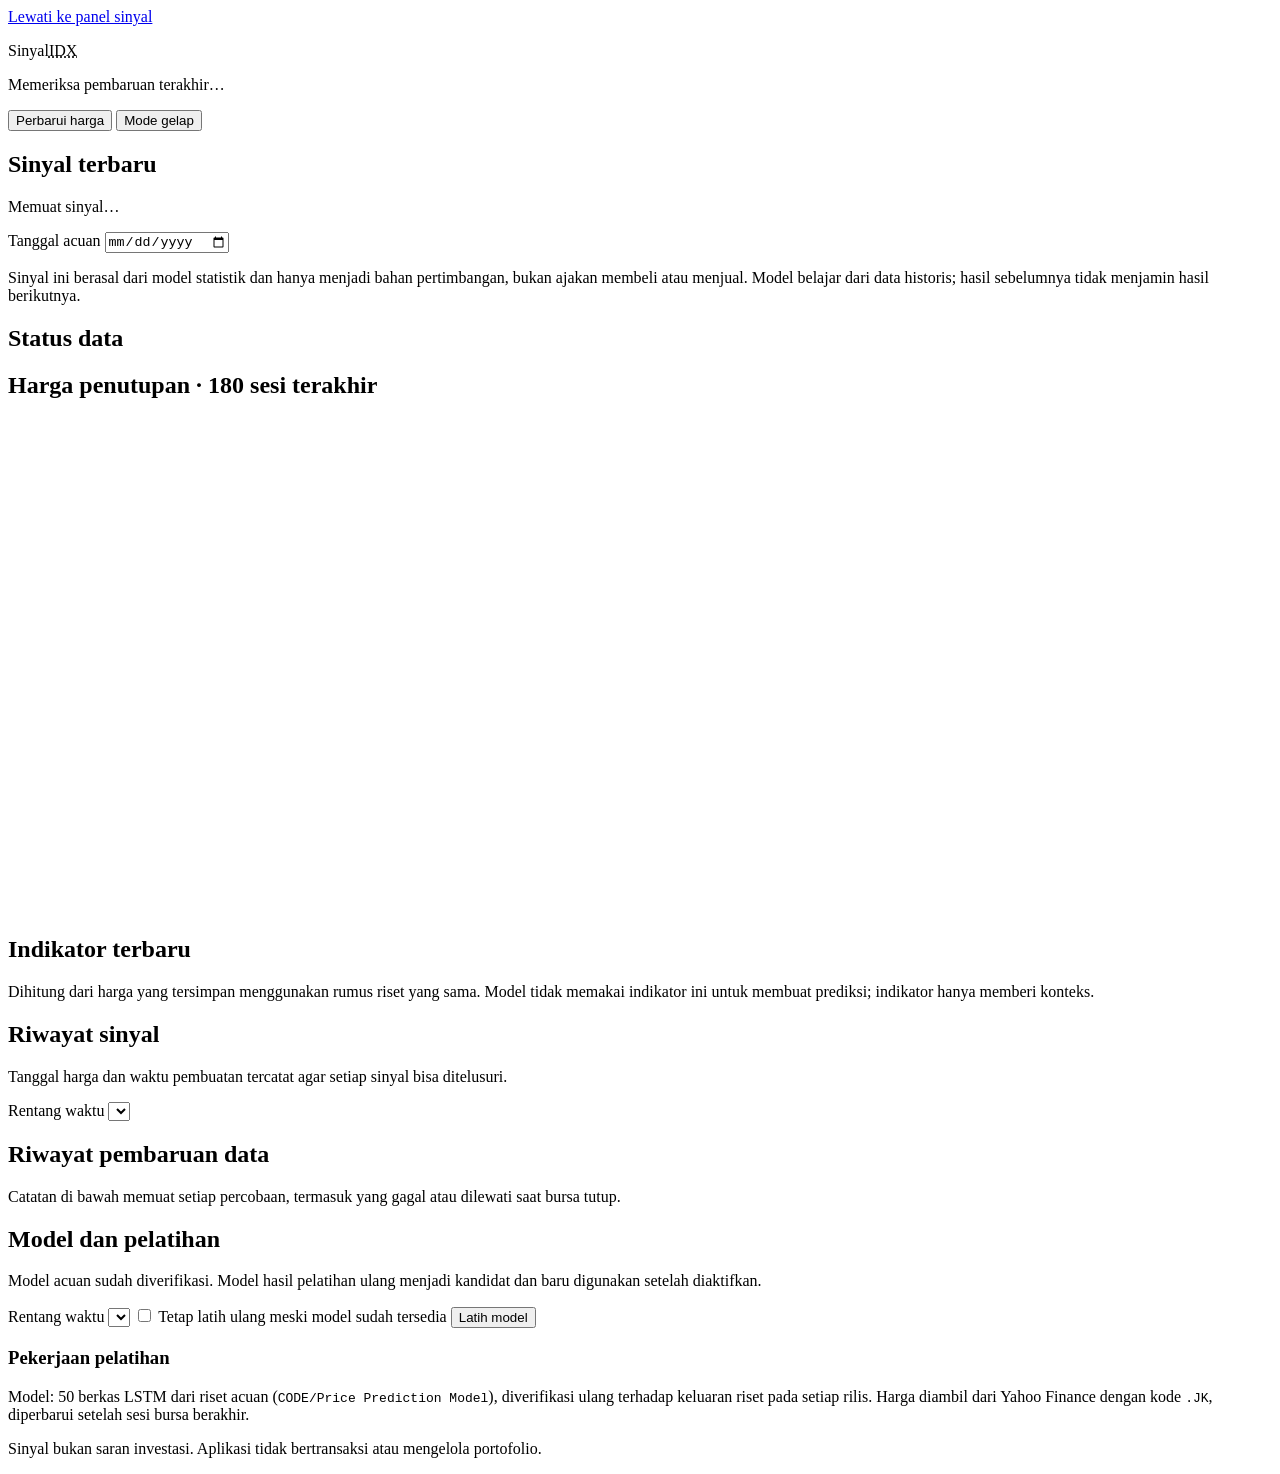
==== idx_signal/static/index.html @ dcb73e06 "Add a custom reference date for historical signal reruns 🤖 Generated with Codebuff Co-Authored-By: C" ====
<!doctype html>
<html lang="id" data-theme="light">
  <head>
    <meta charset="utf-8" />
    <meta name="viewport" content="width=device-width, initial-scale=1" />
    <title>Sinyal IDX — ringkasan saham</title>
    <meta
      name="description"
      content="Pantau harga dan sinyal model untuk sepuluh saham pilihan di Bursa Efek Indonesia."
    />
    <link rel="preconnect" href="https://fonts.googleapis.com" />
    <link rel="preconnect" href="https://fonts.gstatic.com" crossorigin />
    <link
      href="https://fonts.googleapis.com/css2?family=IBM+Plex+Sans:wght@400;500;600&display=swap"
      rel="stylesheet"
    />
    <link rel="stylesheet" href="/static/app.css" />
  </head>
  <body>
    <a class="skip-link" href="#signals">Lewati ke panel sinyal</a>

    <header class="topbar">
      <p class="wordmark">Sinyal<abbr title="Bursa Efek Indonesia">IDX</abbr></p>
      <p class="freshness" id="freshness" aria-live="polite">Memeriksa pembaruan terakhir…</p>
      <div class="topbar-actions">
        <button type="button" class="button" id="refresh-button">Perbarui harga</button>
        <button type="button" class="button button-quiet" id="theme-toggle" aria-pressed="false">
          Mode gelap
        </button>
      </div>
    </header>

    <div class="banner" id="banner" role="status" hidden></div>

    <main class="layout">
      <section class="panel" id="signals" aria-labelledby="signals-heading">
        <div class="panel-head">
          <div>
            <h1 id="signals-heading">Sinyal terbaru</h1>
            <p class="panel-sub" id="signals-sub">Memuat sinyal…</p>
          </div>
          <p class="reference-price" id="reference-price"></p>
        </div>

        <div class="rail" id="ticker-rail" role="group" aria-label="Pilih saham"></div>

        <div class="date-control">
          <label class="field" for="reference-date">
            <span>Tanggal acuan</span>
            <input
              type="date"
              id="reference-date"
              aria-describedby="date-hint date-message"
            />
          </label>
          <p class="date-hint" id="date-hint"></p>
          <button type="button" class="button button-quiet" id="latest-signals" hidden>
            Kembali ke sinyal terbaru
          </button>
          <p class="date-message" id="date-message" role="alert"></p>
        </div>

        <div class="signal-state" id="signal-state" aria-live="polite"></div>

        <div class="signal-body" id="signal-body" hidden>
          <table class="signal-table">
            <caption class="visually-hidden">
              Sinyal saham terpilih menurut rentang waktu
            </caption>
            <thead>
              <tr>
                <th scope="col">Rentang waktu</th>
                <th scope="col">Sinyal</th>
                <th scope="col">Harga perkiraan</th>
                <th scope="col">Perubahan</th>
                <th scope="col">Perkiraan tanggal</th>
                <th scope="col">Model</th>
              </tr>
            </thead>
            <tbody id="signal-rows"></tbody>
          </table>
          <p class="signal-note" id="signal-note"></p>
          <ul class="signal-warnings" id="signal-warnings" hidden></ul>
        </div>

        <p class="disclaimer">
          Sinyal ini berasal dari model statistik dan hanya menjadi bahan pertimbangan, bukan ajakan membeli atau menjual.
          Model belajar dari data historis; hasil sebelumnya tidak menjamin hasil berikutnya.
        </p>
      </section>

      <div class="context">
        <section class="card" aria-labelledby="freshness-heading">
          <h2 id="freshness-heading">Status data</h2>
          <dl class="facts" id="freshness-facts"></dl>
        </section>

        <section class="card" aria-labelledby="chart-heading">
          <h2 id="chart-heading">Harga penutupan · 180 sesi terakhir</h2>
          <figure class="chart">
            <svg
              id="price-chart"
              viewBox="0 0 480 200"
              preserveAspectRatio="none"
              role="img"
              aria-labelledby="chart-caption"
            ></svg>
            <figcaption id="chart-caption" class="chart-caption"></figcaption>
          </figure>
          <dl class="facts facts-inline" id="chart-facts"></dl>
        </section>

        <section class="card" aria-labelledby="context-heading">
          <h2 id="context-heading">Indikator terbaru</h2>
          <dl class="facts facts-inline" id="indicator-facts"></dl>
          <p class="card-note">
            Dihitung dari harga yang tersimpan menggunakan rumus riset yang sama.
            Model tidak memakai indikator ini untuk membuat prediksi; indikator hanya memberi konteks.
          </p>
        </section>
      </div>

      <section class="panel wide" id="history" aria-labelledby="history-heading">
        <div class="panel-head">
          <div>
            <h2 id="history-heading">Riwayat sinyal</h2>
            <p class="panel-sub">
              Tanggal harga dan waktu pembuatan tercatat agar setiap sinyal bisa ditelusuri.
            </p>
          </div>
          <label class="field">
            <span>Rentang waktu</span>
            <select id="history-horizon"></select>
          </label>
        </div>
        <div class="signal-state" id="history-state" aria-live="polite"></div>
        <div class="table-scroll" id="history-wrap" hidden>
          <table class="plain-table">
            <caption class="visually-hidden">Riwayat sinyal untuk saham terpilih</caption>
            <thead>
              <tr>
                <th scope="col">Harga per</th>
                <th scope="col">Sinyal</th>
                <th scope="col">Harga acuan</th>
                <th scope="col">Harga perkiraan</th>
                <th scope="col">Perubahan</th>
                <th scope="col">Perkiraan tanggal</th>
                <th scope="col">Waktu dibuat</th>
              </tr>
            </thead>
            <tbody id="history-rows"></tbody>
          </table>
        </div>
      </section>

      <section class="panel wide" id="updates" aria-labelledby="updates-heading">
        <div class="panel-head">
          <div>
            <h2 id="updates-heading">Riwayat pembaruan data</h2>
            <p class="panel-sub">
              Catatan di bawah memuat setiap percobaan, termasuk yang gagal atau dilewati saat bursa tutup.
            </p>
          </div>
        </div>
        <div class="signal-state" id="updates-state" aria-live="polite"></div>
        <ol class="log-list" id="update-list"></ol>
      </section>

      <section class="panel wide" id="models" aria-labelledby="models-heading">
        <div class="panel-head">
          <div>
            <h2 id="models-heading">Model dan pelatihan</h2>
            <p class="panel-sub">
              Model acuan sudah diverifikasi. Model hasil pelatihan ulang menjadi kandidat dan baru digunakan setelah diaktifkan.
            </p>
          </div>
        </div>

        <form class="train-form" id="train-form">
          <label class="field">
            <span>Rentang waktu</span>
            <select id="train-horizon"></select>
          </label>
          <label class="checkbox">
            <input type="checkbox" id="train-force" />
            <span>Tetap latih ulang meski model sudah tersedia</span>
          </label>
          <button type="submit" class="button" id="train-submit">Latih model</button>
        </form>

        <div class="signal-state" id="models-state" aria-live="polite"></div>
        <div class="table-scroll" id="versions-wrap" hidden>
          <table class="plain-table">
            <caption class="visually-hidden">
              Versi model untuk saham terpilih beserta metrik holdout
            </caption>
            <thead>
              <tr>
                <th scope="col">Rentang waktu</th>
                <th scope="col">Versi</th>
                <th scope="col">Asal</th>
                <th scope="col">Akurasi</th>
                <th scope="col">Presisi</th>
                <th scope="col">Sensitivitas</th>
                <th scope="col">F1</th>
                <th scope="col">Berkas</th>
                <th scope="col">Status</th>
              </tr>
            </thead>
            <tbody id="versions-rows"></tbody>
          </table>
        </div>

        <h3 class="subheading">Pekerjaan pelatihan</h3>
        <ol class="log-list" id="jobs-list"></ol>
      </section>
    </main>

    <footer class="footer">
      <p>
        Model: 50 berkas LSTM dari riset acuan (<code>CODE/Price Prediction Model</code>), diverifikasi
        ulang terhadap keluaran riset pada setiap rilis. Harga diambil dari Yahoo Finance dengan kode
        <code>.JK</code>, diperbarui setelah sesi bursa berakhir.
      </p>
      <p>
        Sinyal bukan saran investasi. Aplikasi tidak bertransaksi atau mengelola
        portofolio.
      </p>
    </footer>

    <script src="/static/app.js" defer></script>
  </body>
</html>
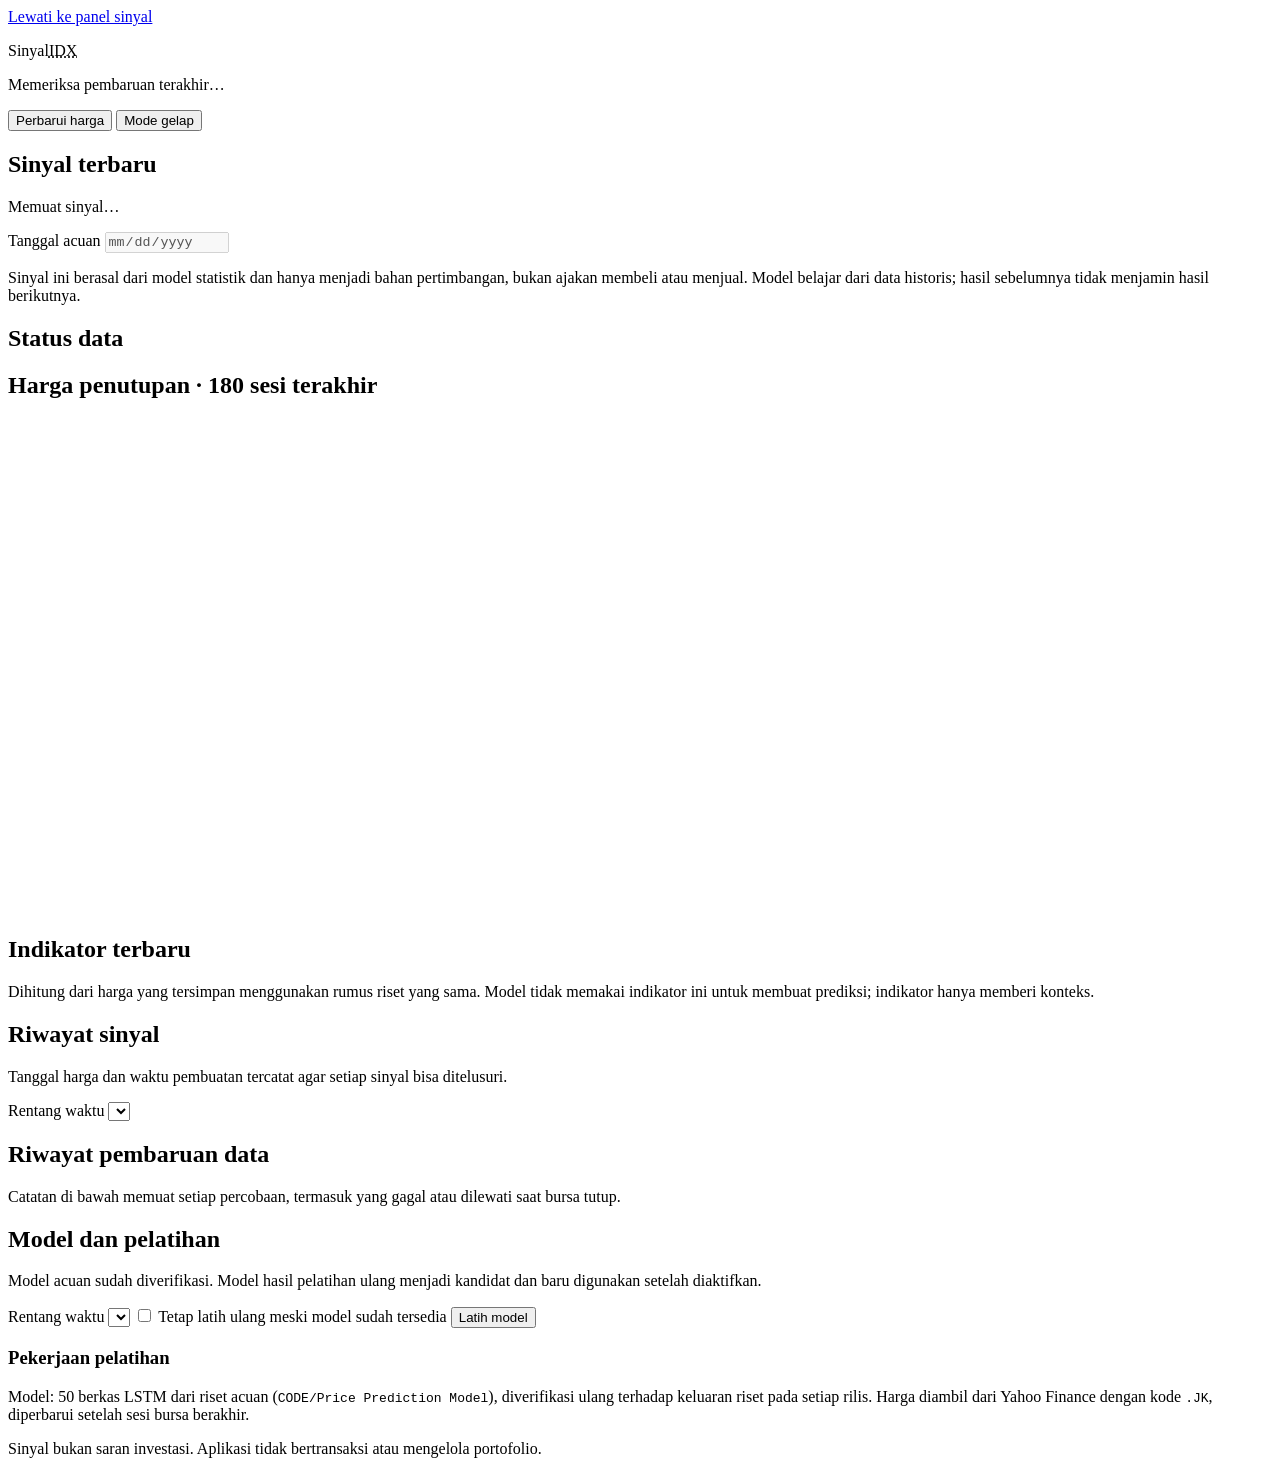
==== commit 039fb1a2: "Score historical signals and make the date view shareable Derive the picker minimum from the 50-sess" ====
--- a/idx_signal/static/index.html
+++ b/idx_signal/static/index.html
@@ -51,9 +51,13 @@
               type="date"
               id="reference-date"
               aria-describedby="date-hint date-message"
+              disabled
             />
           </label>
-          <p class="date-hint" id="date-hint"></p>
+          <div class="date-copy">
+            <p class="date-active" id="date-active"></p>
+            <p class="date-hint" id="date-hint"></p>
+          </div>
           <button type="button" class="button button-quiet" id="latest-signals" hidden>
             Kembali ke sinyal terbaru
           </button>
@@ -63,6 +67,8 @@
         <div class="signal-state" id="signal-state" aria-live="polite"></div>
 
         <div class="signal-body" id="signal-body" hidden>
+          <p class="scorecard-summary" id="scorecard-summary" hidden></p>
+          <p class="historical-note" id="historical-note" hidden></p>
           <table class="signal-table">
             <caption class="visually-hidden">
               Sinyal saham terpilih menurut rentang waktu
@@ -73,6 +79,9 @@
                 <th scope="col">Sinyal</th>
                 <th scope="col">Harga perkiraan</th>
                 <th scope="col">Perubahan</th>
+                <th scope="col" class="outcome-col">Aktual</th>
+                <th scope="col" class="outcome-col">Selisih</th>
+                <th scope="col" class="outcome-col">Arah</th>
                 <th scope="col">Perkiraan tanggal</th>
                 <th scope="col">Model</th>
               </tr>
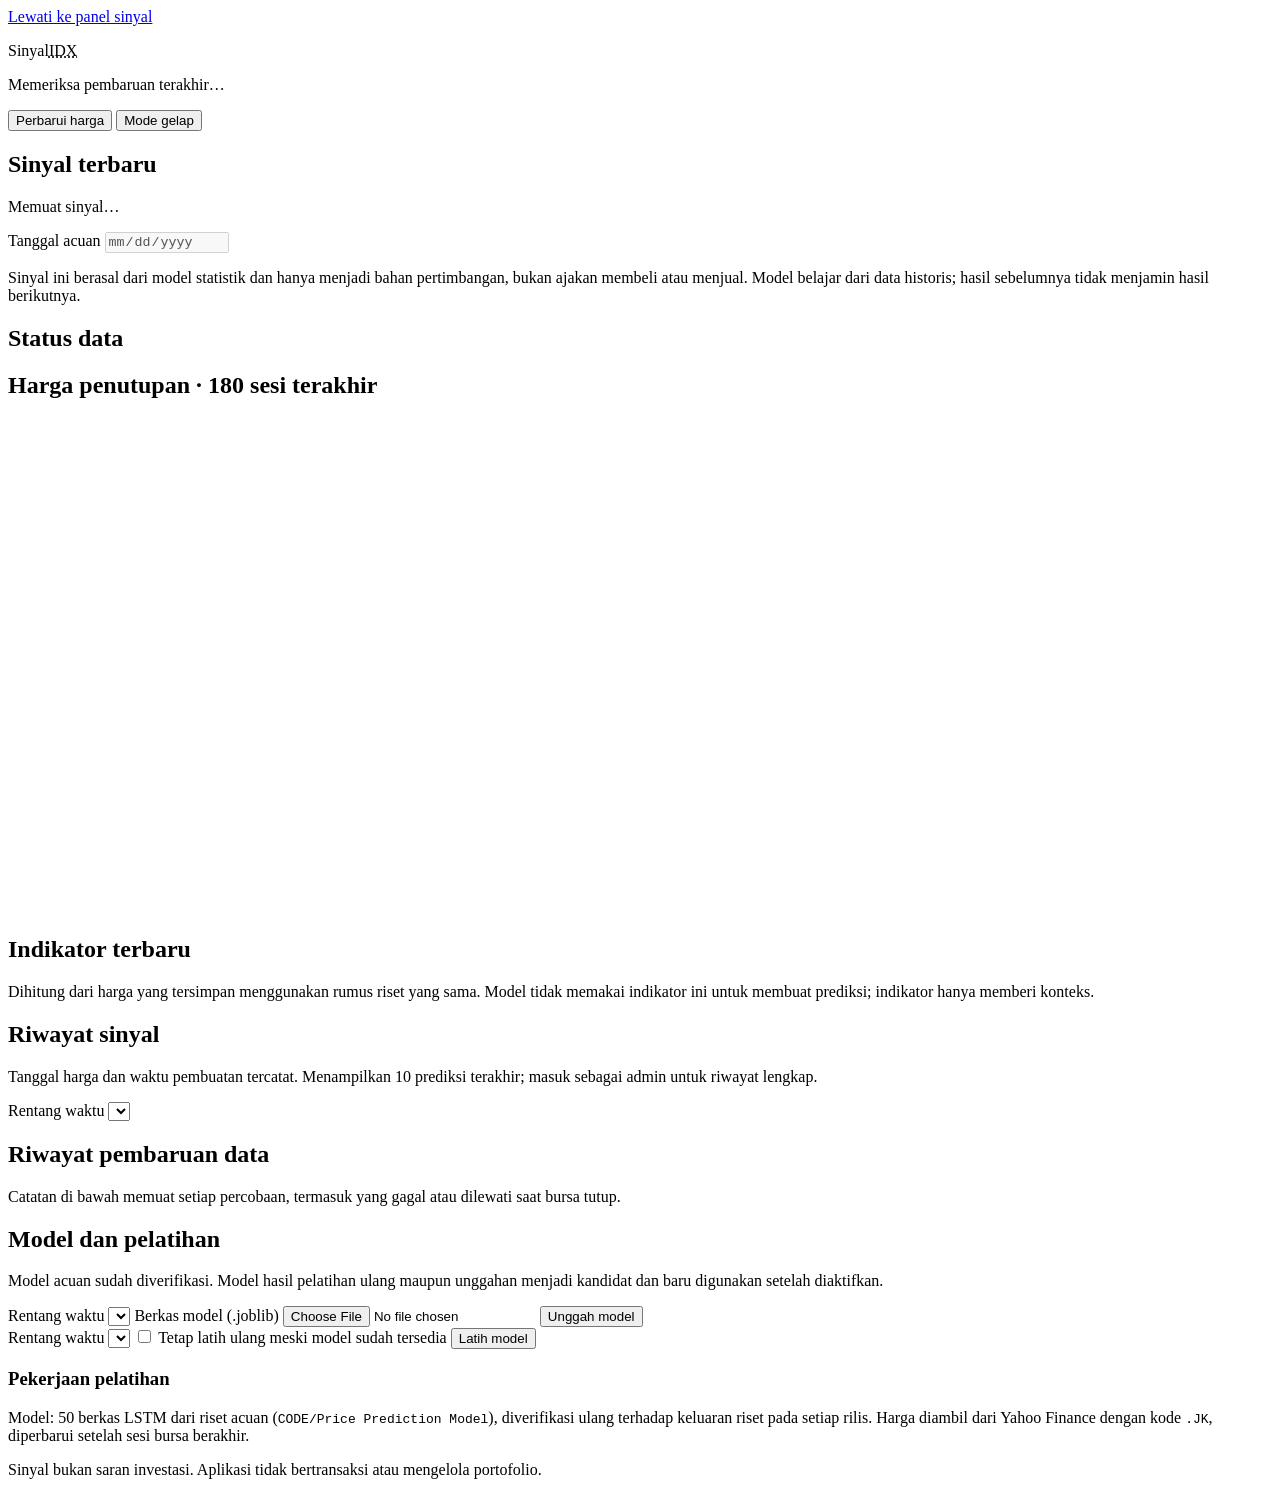
==== commit 0f2c782d: "Let admins upload models and cap guest history at ten rows Uploaded ensembles land as inactive candi" ====
--- a/idx_signal/static/index.html
+++ b/idx_signal/static/index.html
@@ -23,7 +23,15 @@
       <p class="wordmark">Sinyal<abbr title="Bursa Efek Indonesia">IDX</abbr></p>
       <p class="freshness" id="freshness" aria-live="polite">Memeriksa pembaruan terakhir…</p>
       <div class="topbar-actions">
-        <button type="button" class="button" id="refresh-button">Perbarui harga</button>
+        <form class="login-form" id="login-form" hidden>
+          <label class="visually-hidden" for="login-username">Username admin</label>
+          <input type="text" id="login-username" name="username" autocomplete="username" placeholder="Username" required />
+          <label class="visually-hidden" for="login-password">Password admin</label>
+          <input type="password" id="login-password" name="password" autocomplete="current-password" placeholder="Password" required />
+          <button type="submit" class="button" id="login-submit">Masuk admin</button>
+        </form>
+        <button type="button" class="button" id="refresh-button" data-admin-only>Perbarui harga</button>
+        <button type="button" class="button button-quiet" id="logout-button" hidden>Keluar</button>
         <button type="button" class="button button-quiet" id="theme-toggle" aria-pressed="false">
           Mode gelap
         </button>
@@ -77,18 +85,19 @@
               <tr>
                 <th scope="col">Rentang waktu</th>
                 <th scope="col">Sinyal</th>
-                <th scope="col">Harga perkiraan</th>
-                <th scope="col">Perubahan</th>
-                <th scope="col" class="outcome-col">Aktual</th>
+                <th scope="col">Rentang harga</th>
+                <th scope="col">Threshold</th>
+                <th scope="col" class="outcome-col">Harga aktual</th>
                 <th scope="col" class="outcome-col">Selisih</th>
                 <th scope="col" class="outcome-col">Arah</th>
-                <th scope="col">Perkiraan tanggal</th>
+                <th scope="col">Tanggal prediksi</th>
                 <th scope="col">Model</th>
               </tr>
             </thead>
             <tbody id="signal-rows"></tbody>
           </table>
           <p class="signal-note" id="signal-note"></p>
+          <p class="signal-note">Rentang harga mengikuti threshold tiap sinyal, bukan tingkat keyakinan model atau jaminan harga.</p>
           <ul class="signal-warnings" id="signal-warnings" hidden></ul>
         </div>
 
@@ -133,8 +142,9 @@
         <div class="panel-head">
           <div>
             <h2 id="history-heading">Riwayat sinyal</h2>
-            <p class="panel-sub">
-              Tanggal harga dan waktu pembuatan tercatat agar setiap sinyal bisa ditelusuri.
+            <p class="panel-sub" id="history-sub">
+              Tanggal harga dan waktu pembuatan tercatat. Menampilkan 10 prediksi terakhir; masuk sebagai
+              admin untuk riwayat lengkap.
             </p>
           </div>
           <label class="field">
@@ -148,12 +158,12 @@
             <caption class="visually-hidden">Riwayat sinyal untuk saham terpilih</caption>
             <thead>
               <tr>
-                <th scope="col">Harga per</th>
+                <th scope="col">Tanggal harga</th>
                 <th scope="col">Sinyal</th>
                 <th scope="col">Harga acuan</th>
-                <th scope="col">Harga perkiraan</th>
-                <th scope="col">Perubahan</th>
-                <th scope="col">Perkiraan tanggal</th>
+                <th scope="col">Rentang harga</th>
+                <th scope="col">Threshold</th>
+                <th scope="col">Tanggal prediksi</th>
                 <th scope="col">Waktu dibuat</th>
               </tr>
             </thead>
@@ -180,12 +190,25 @@
           <div>
             <h2 id="models-heading">Model dan pelatihan</h2>
             <p class="panel-sub">
-              Model acuan sudah diverifikasi. Model hasil pelatihan ulang menjadi kandidat dan baru digunakan setelah diaktifkan.
+              Model acuan sudah diverifikasi. Model hasil pelatihan ulang maupun unggahan menjadi kandidat dan baru
+              digunakan setelah diaktifkan.
             </p>
           </div>
         </div>
 
-        <form class="train-form" id="train-form">
+        <form class="train-form" id="upload-form" data-admin-only>
+          <label class="field">
+            <span>Rentang waktu</span>
+            <select id="upload-horizon"></select>
+          </label>
+          <label class="field">
+            <span>Berkas model (.joblib)</span>
+            <input type="file" id="upload-file" accept=".joblib" required />
+          </label>
+          <button type="submit" class="button" id="upload-submit">Unggah model</button>
+        </form>
+
+        <form class="train-form" id="train-form" data-admin-only>
           <label class="field">
             <span>Rentang waktu</span>
             <select id="train-horizon"></select>
